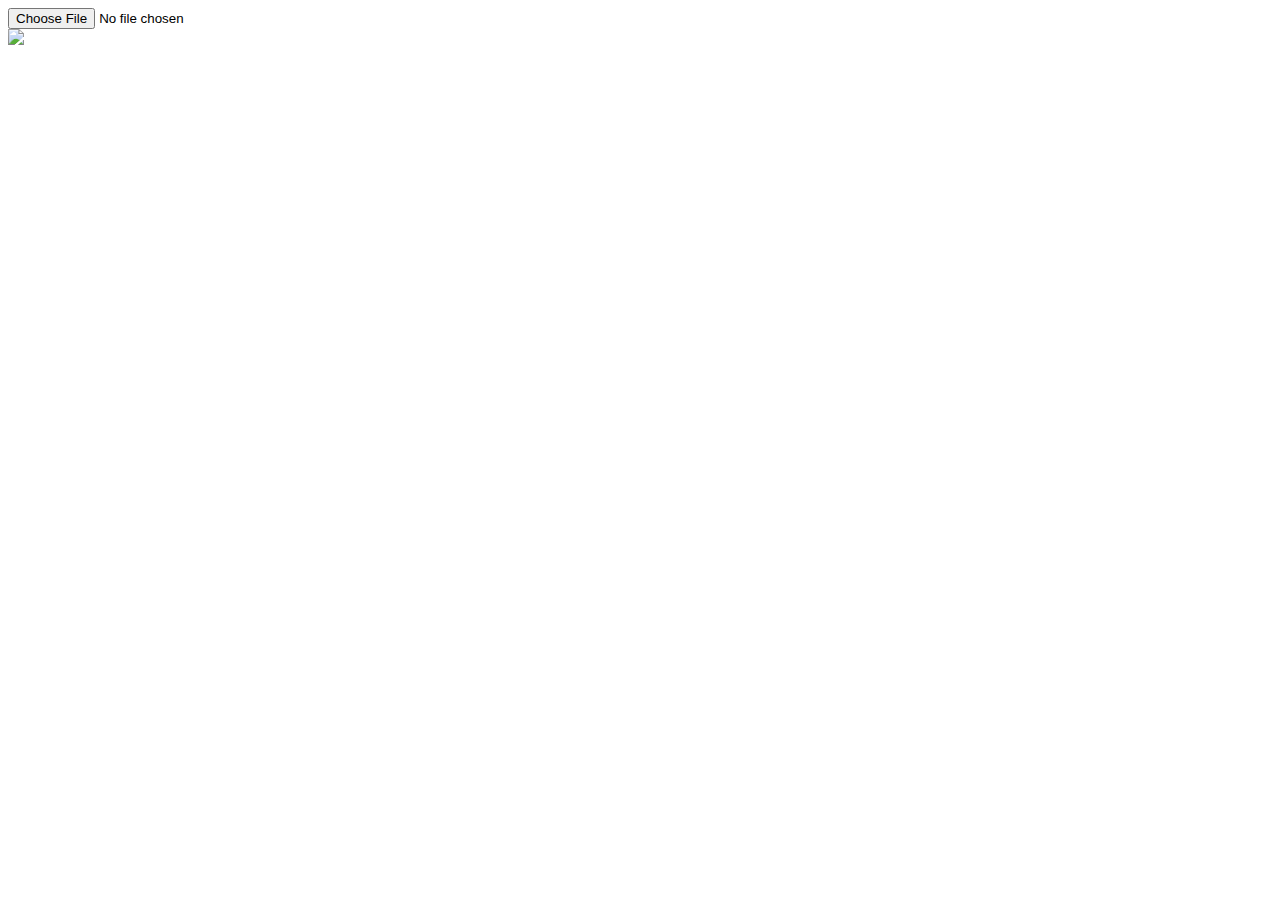
==== index.html @ a56061a7 "update readme and add link && title" ====
<!DOCTYPE html>
<html lang="ja">

<head>
  <meta charset="UTF-8">
  <meta name="viewport" content="width=device-width, initial-scale=1.0">
  <meta http-equiv="X-UA-Compatible" content="ie=edge">
  <link rel="stylesheet" href="src/bulma.css">
  <link rel="stylesheet" href="src/style.css">
  <link rel="shortcut icon" href="src/favicon.ico">
  <title>traditional-color</title>
</head>

<body>
  <div class="container">
    <div>
      <input id="file" type="file">
      <!-- <label for="file_photo" class="button is-primary">
        ＋ 写真を選択
        <input src="src/trip.jpg" id="file" type="file" style="display:none;">
      </label> -->
    </div>
    <div>
      <img src="src/trip.jpg" id="image" width="900">
    </div>
  </div>

  <script src="src/rgbaster.js"></script>
  <script src="src/script.js"></script>
</body>

</html>
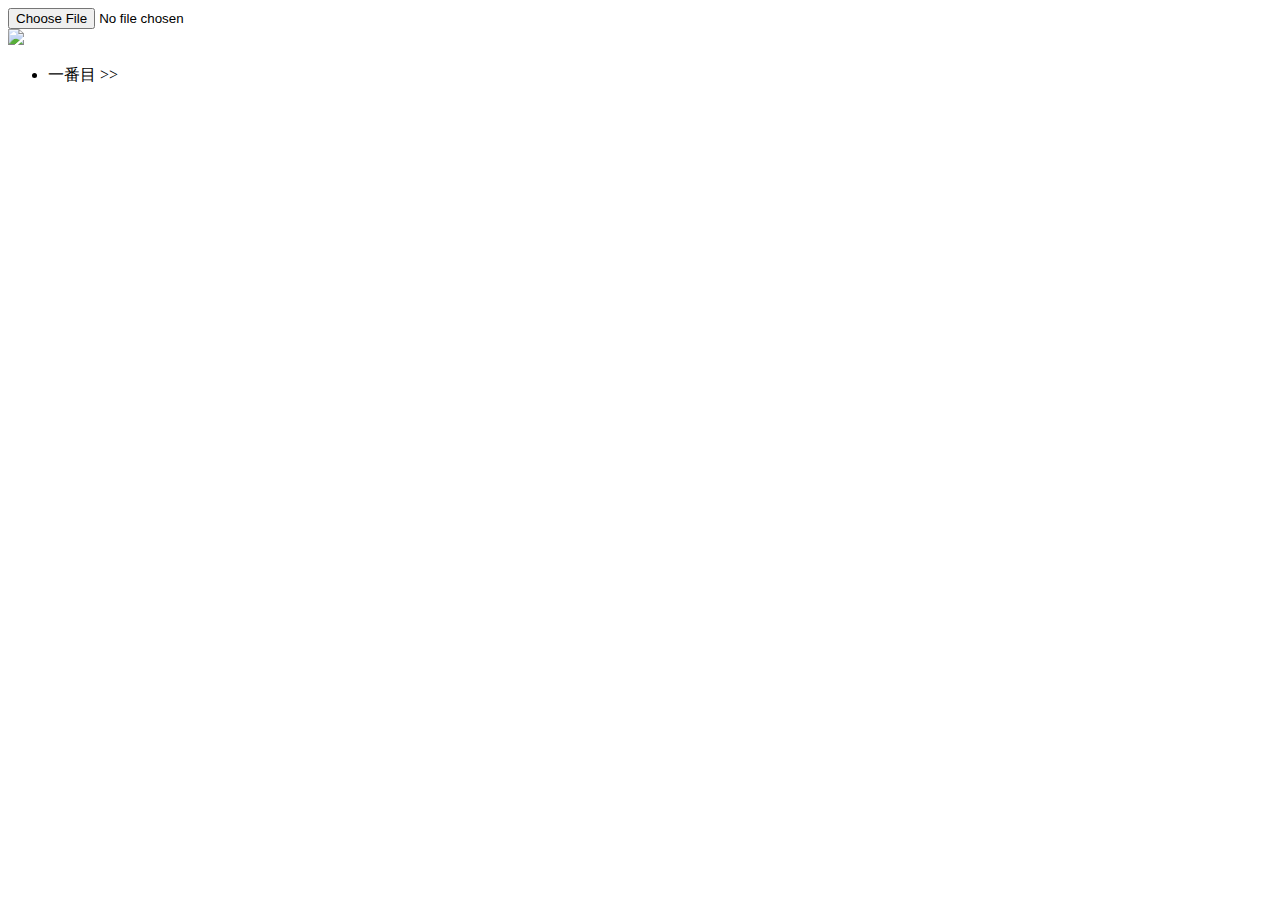
==== commit d1ca4f8b: "優先している色の表示" ====
--- a/index.html
+++ b/index.html
@@ -23,6 +23,9 @@
     <div>
       <img src="src/trip.jpg" id="image" width="900">
     </div>
+    <ul>
+      <li id="dominant">一番目 >>&nbsp;</li>
+    </ul>
   </div>
 
   <script src="src/rgbaster.js"></script>
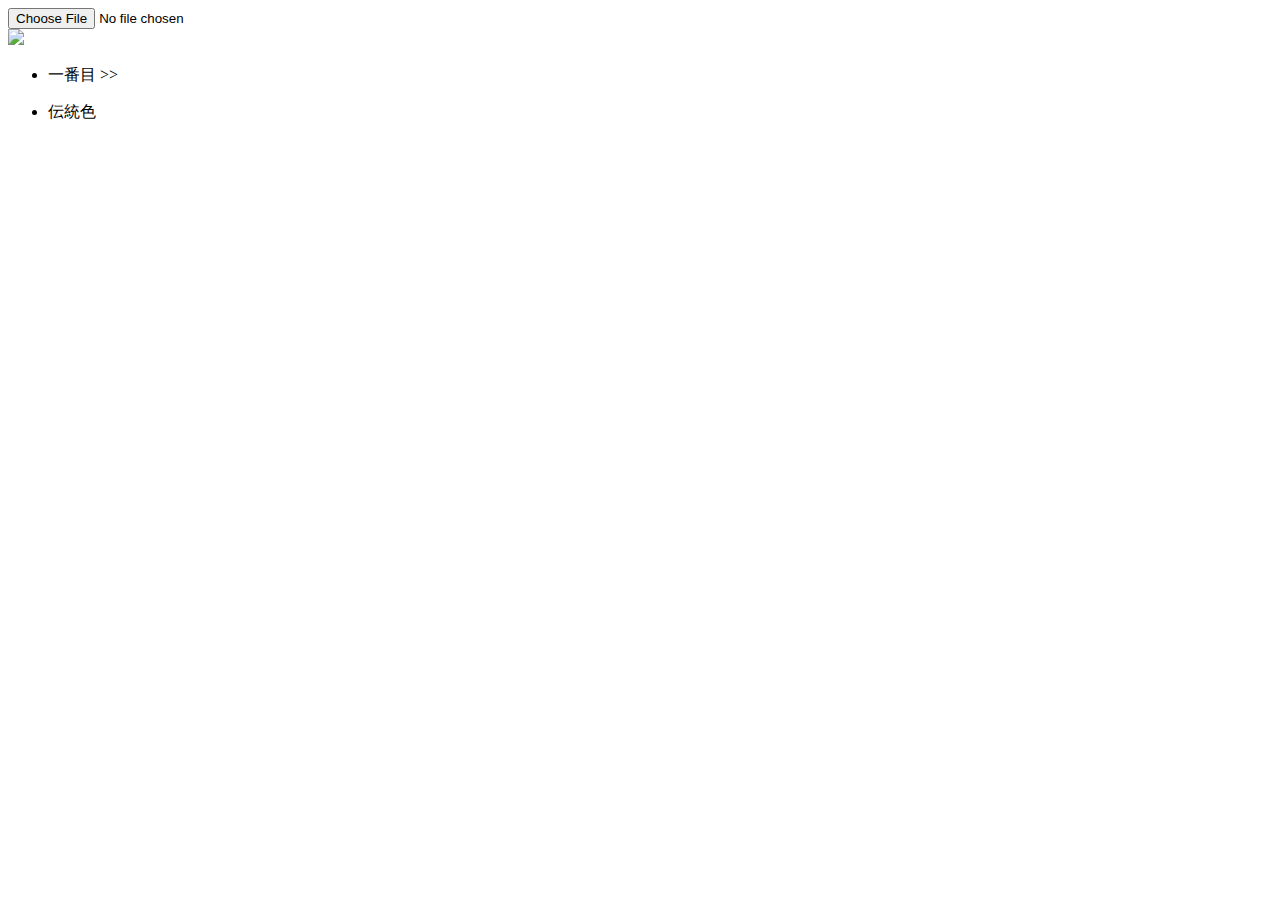
==== commit 6e44866e: "update" ====
--- a/index.html
+++ b/index.html
@@ -21,11 +21,18 @@
       </label> -->
     </div>
     <div>
-      <img src="src/trip.jpg" id="image" width="900">
+      <img src="src/trip.jpg" id="image" width="400">
     </div>
-    <ul>
-      <li id="dominant">一番目 >>&nbsp;</li>
-    </ul>
+    <div>
+      <ul>
+        <li id="dominant">一番目 >>&nbsp;</li>
+      </ul>
+    </div>
+    <div>
+      <ul id="traditional">
+        <li>伝統色</li>
+      </ul>
+    </div>
   </div>
 
   <script src="src/rgbaster.js"></script>
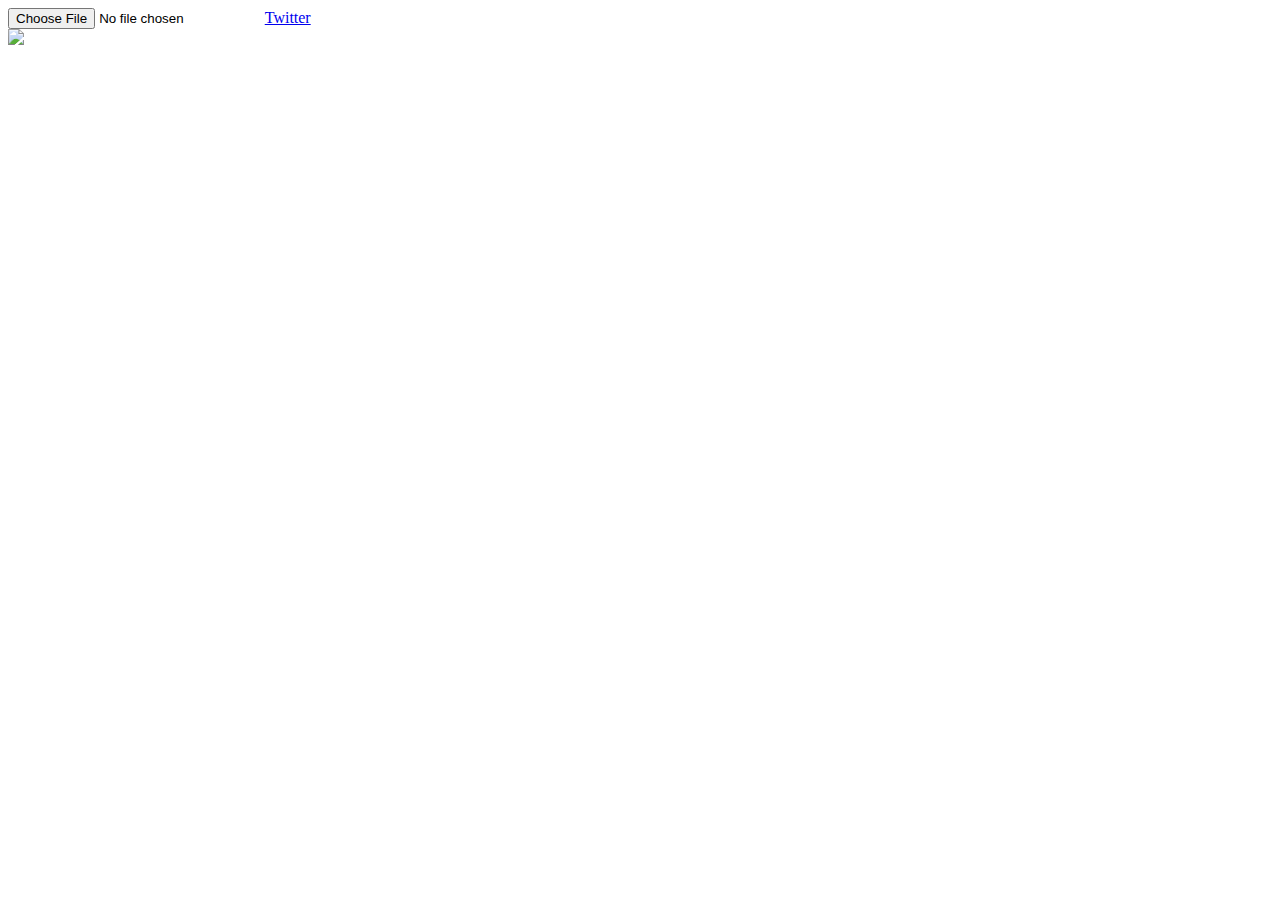
==== commit 2febe5c4: "fin" ====
--- a/index.html
+++ b/index.html
@@ -19,23 +19,19 @@
         ＋ 写真を選択
         <input src="src/trip.jpg" id="file" type="file" style="display:none;">
       </label> -->
+      <a href="https://twitter.com/intent/tweet?hashtags=filmlifetokyo&text=写真から日本の伝統色を調べるサイト( ˙³˙)❤&url=https://www.filmlife.tokyo/colors" target="_blank">Twitter</a>
     </div>
     <div>
       <img src="src/trip.jpg" id="image" width="400">
     </div>
     <div>
-      <ul>
-        <li id="dominant">一番目 >>&nbsp;</li>
-      </ul>
-    </div>
-    <div>
       <ul id="traditional">
-        <li>伝統色</li>
       </ul>
     </div>
   </div>
 
   <script src="src/rgbaster.js"></script>
+  <script src="src/traditionalColors.js"></script>
   <script src="src/script.js"></script>
 </body>
 
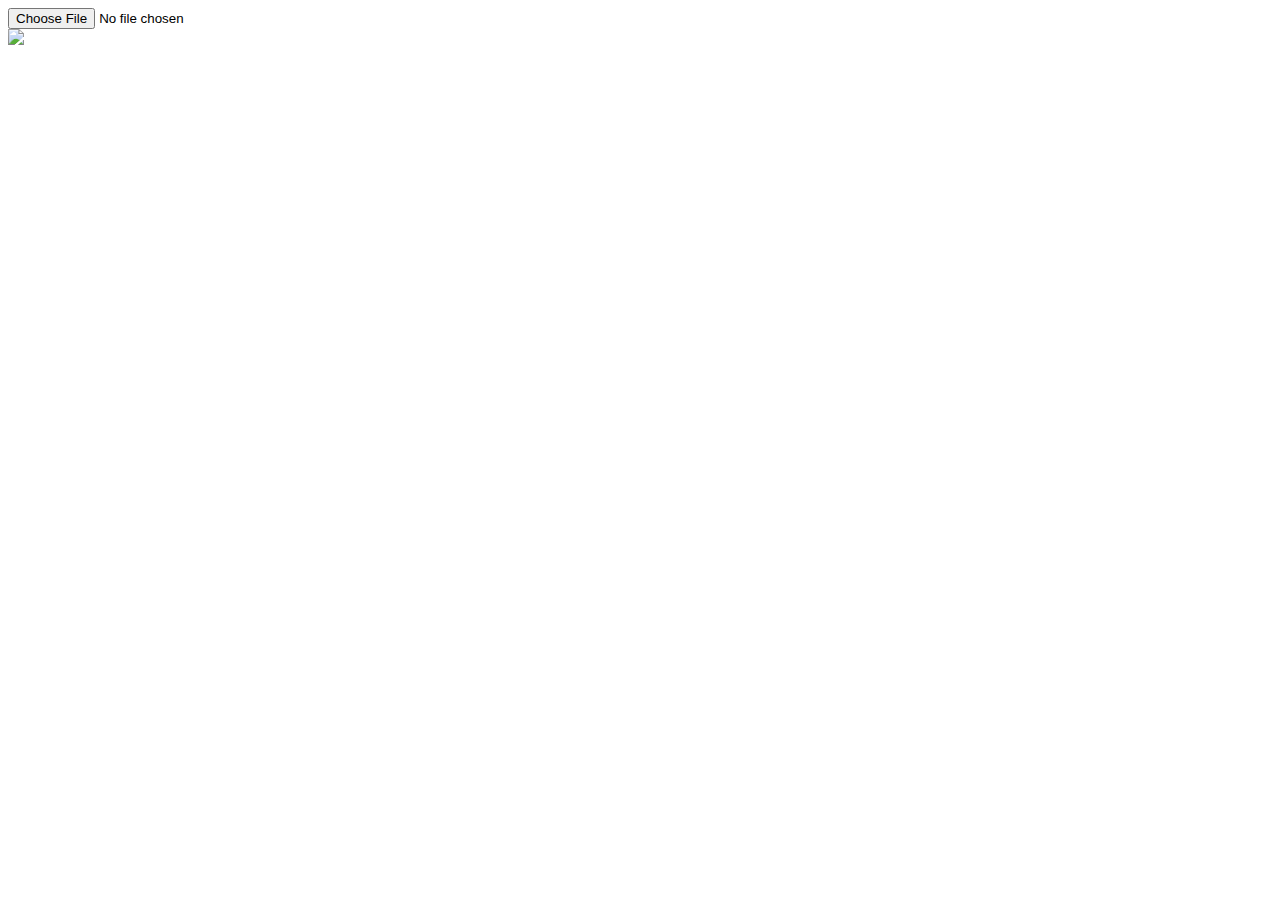
==== commit 05ef65c3: "文字の色の背景を修正" ====
--- a/index.html
+++ b/index.html
@@ -15,11 +15,6 @@
   <div class="container">
     <div>
       <input id="file" type="file">
-      <!-- <label for="file_photo" class="button is-primary">
-        ＋ 写真を選択
-        <input src="src/trip.jpg" id="file" type="file" style="display:none;">
-      </label> -->
-      <a href="https://twitter.com/intent/tweet?hashtags=filmlifetokyo&text=写真から日本の伝統色を調べるサイト( ˙³˙)❤&url=https://www.filmlife.tokyo/colors" target="_blank">Twitter</a>
     </div>
     <div>
       <img src="src/trip.jpg" id="image" width="400">
--- a/src/style.css
+++ b/src/style.css
@@ -0,0 +1,9 @@
+.white-span {
+  background-color: #fff;
+  padding: 2px;
+  margin: 5px;
+}
+
+.color-li {
+  margin: 2px;
+}
